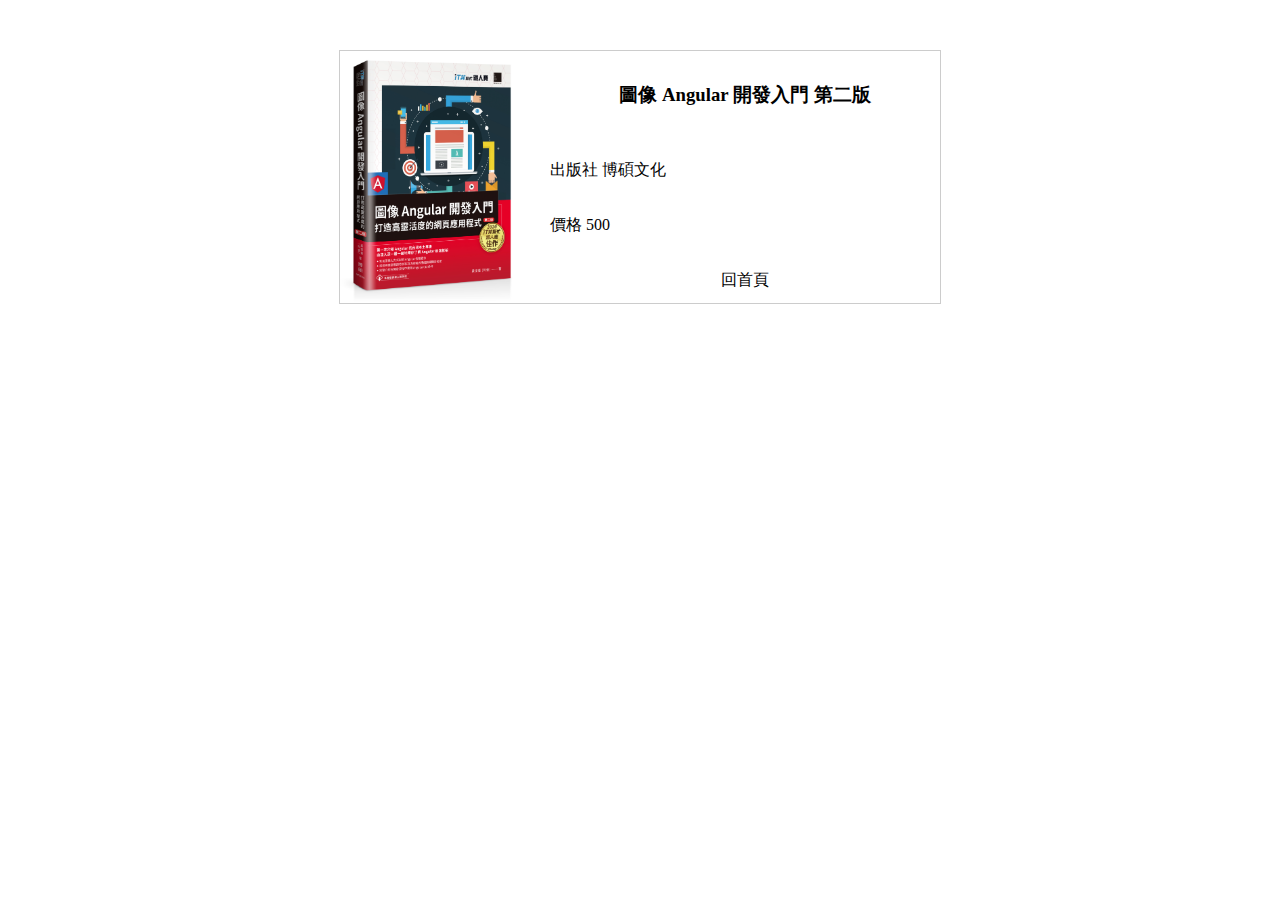
==== src/angular.html @ 7f6ccbc1 "feat(css): 利用 grid layout 排版明細頁" ====
<!DOCTYPE html>
<html lang="en">
  <head>
    <meta charset="UTF-8" />
    <meta name="viewport" content="width=device-width, initial-scale=1.0" />
    <title>圖像 Angular 開發入門 第二版</title>
    <link rel="stylesheet" href="angular.css" />
  </head>
  <body>
    <section class="container">
      <img src="./assets/images/angular.jpg" alt="angular" width="180" />
      <h3>圖像 Angular 開發入門 第二版</h3>
      <div class="column">
        <label>出版社</label>
        <span>博碩文化</span>
      </div>
      <div class="column">
        <label>價格</label>
        <span>500</span>
      </div>
      <div class="toolbar">
        <a href="index.html">回首頁</a>
      </div>
    </section>
  </body>
</html>
---- src/angular.css ----
section.container {
  margin: 0 auto;
  margin-top: 50px;
  width: 600px;
  border: solid 1px #ccc;
  display: grid;
  grid-template-columns: 200px 1fr;
  gap: 10px;
}

img {
  grid-row: 1 / 5;
}

h3,
div.toolbar {
  text-align: center;
  align-self: center;
}

div.column {
  font-style: 20px;
  align-self: center;
}

a,
a:active,
a:hover,
a:focus {
  color: black;
  text-decoration: none;
}

a {
  font-style: 20px;
}
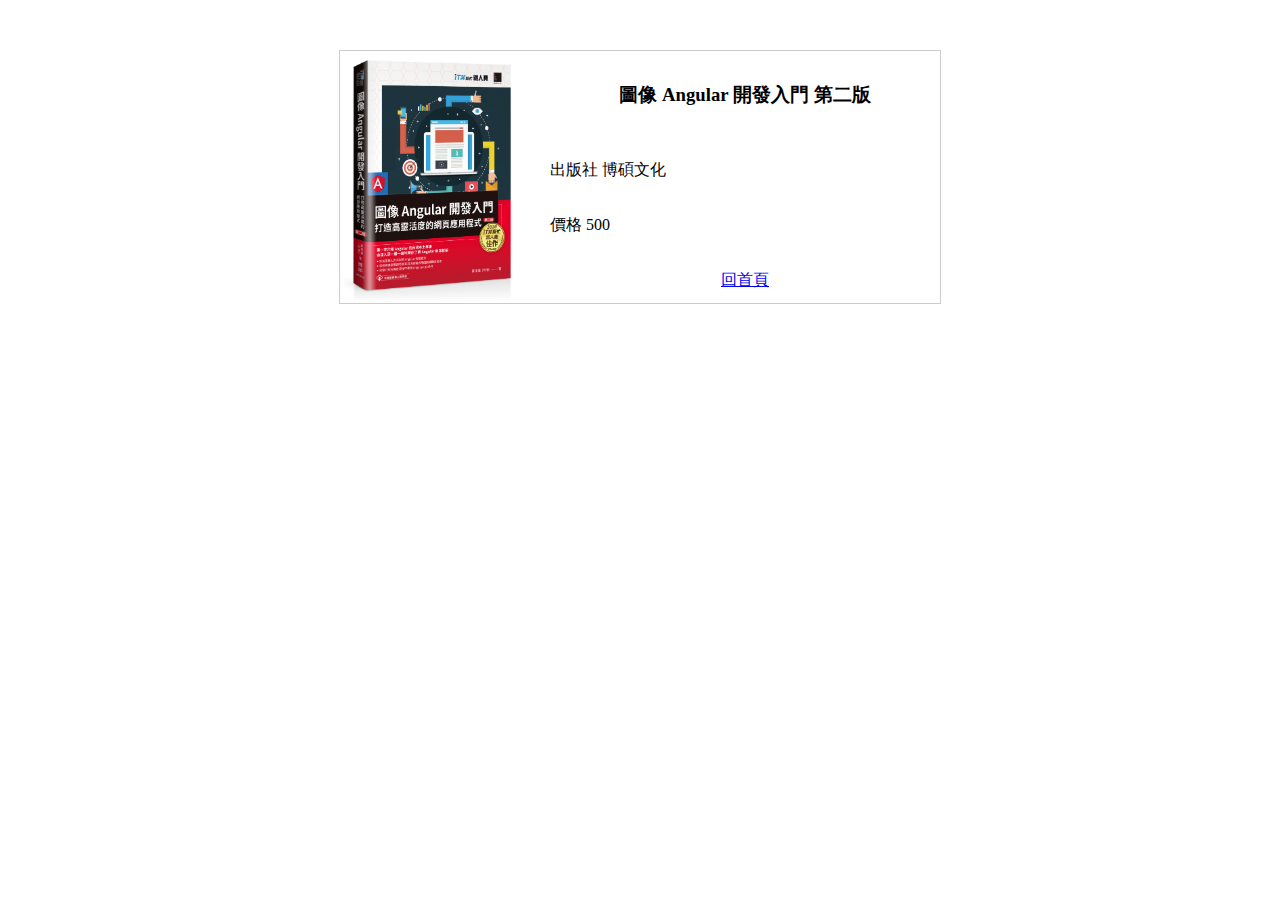
==== commit f3878045: "refactor(scss): 變更使用 scss 定義程式" ====
--- a/src/angular.html
+++ b/src/angular.html
@@ -4,7 +4,7 @@
     <meta charset="UTF-8" />
     <meta name="viewport" content="width=device-width, initial-scale=1.0" />
     <title>圖像 Angular 開發入門 第二版</title>
-    <link rel="stylesheet" href="angular.css" />
+    <link rel="stylesheet" href="angular.min.css" />
   </head>
   <body>
     <section class="container">
--- a/src/angular.min.css
+++ b/src/angular.min.css
@@ -0,0 +1 @@
+section.container{margin:0 auto;margin-top:50px;width:600px;border:solid 1px #ccc;display:grid;grid-template-columns:200px 1fr;gap:10px}section img{grid-row:1/5}section h3,section div.toolbar{text-align:center;align-self:center}section div.column{font-style:20px;align-self:center}section a{font-style:20px}section a:active,section a:hover,section a:focus{color:#000;text-decoration:none}/*# sourceMappingURL=angular.min.css.map */